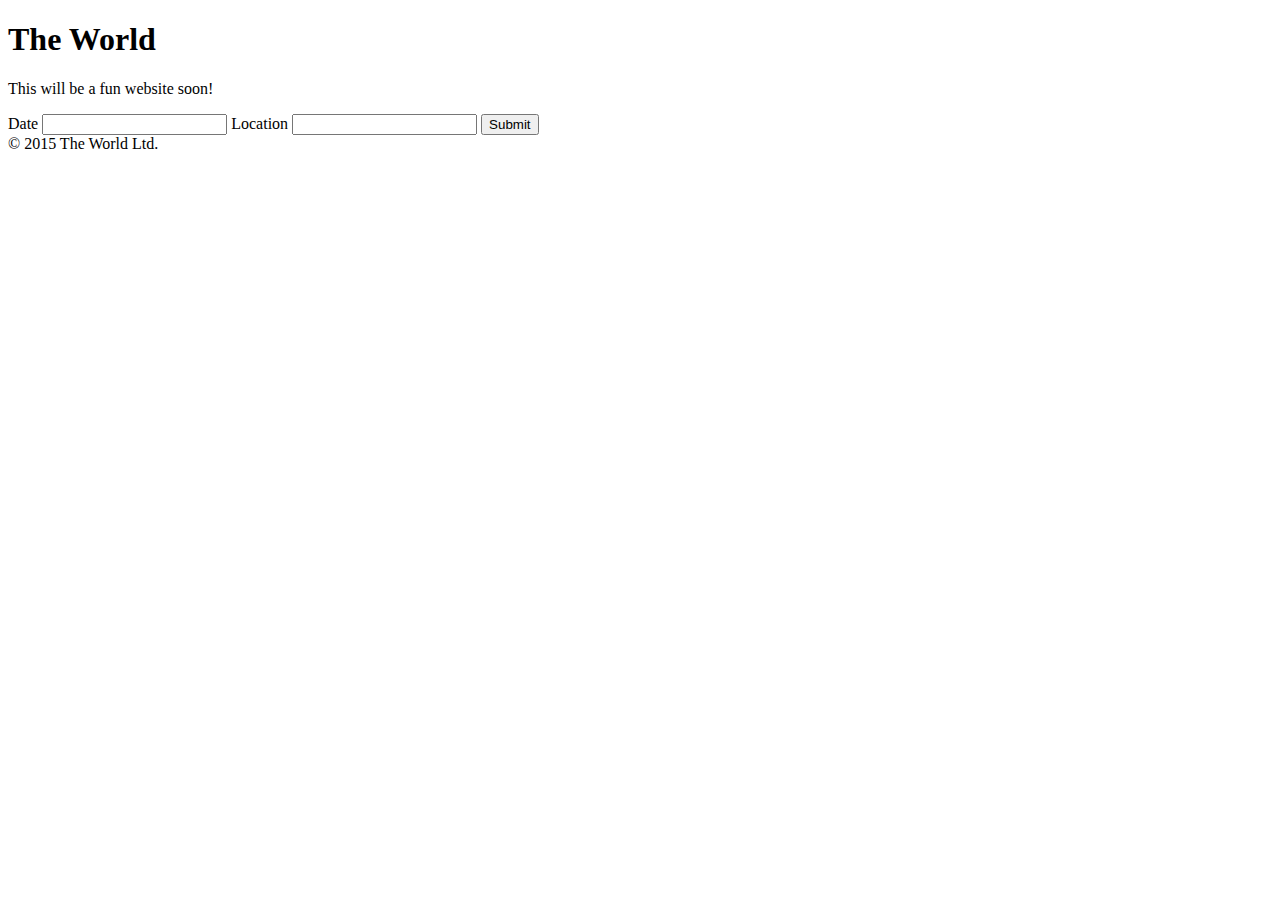
==== src/TheWorld/wwwroot/index.html @ a4854006 "initial commit" ====
﻿<!DOCTYPE html>
<html>
<head>
    <meta charset="utf-8" />
    <title>The World</title>
</head>
<body>
    <div>
        <h1>The World</h1>
        <p>This will be a fun website soon!</p>

        <form action="/" method="post">
            <label>Date</label>
            <input type="type" name="name" value="" />
            <label>Location</label>
            <input type="type" name="name" value="" />
            <input type="submit" />
        </form>
    </div>
    <div>
        &copy; 2015 The World Ltd.
    </div>
</body>
</html>
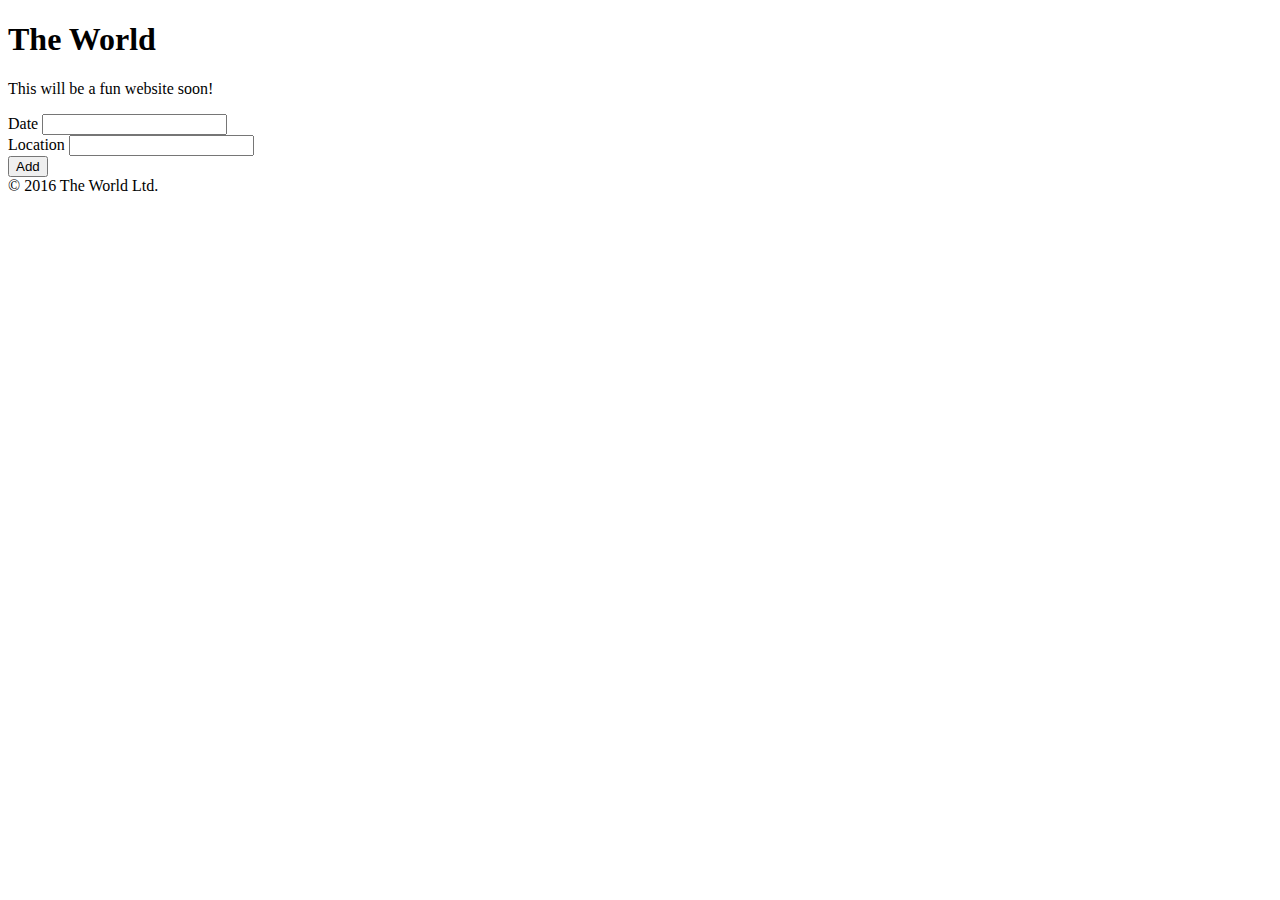
==== commit 4bee901f: "shove the input/label elements in divs to see how the browser lines them up" ====
--- a/src/TheWorld/wwwroot/index.html
+++ b/src/TheWorld/wwwroot/index.html
@@ -10,15 +10,19 @@
         <p>This will be a fun website soon!</p>
 
         <form action="/" method="post">
-            <label>Date</label>
-            <input type="type" name="name" value="" />
-            <label>Location</label>
-            <input type="type" name="name" value="" />
-            <input type="submit" />
+            <div>
+                <label>Date</label>
+                <input />
+            </div>
+            <div>
+                <label>Location</label>
+                <input />
+            </div>
+            <div><input type="submit" value="Add" /></div>
         </form>
     </div>
     <div>
-        &copy; 2015 The World Ltd.
+        &copy; 2016 The World Ltd.
     </div>
 </body>
 </html>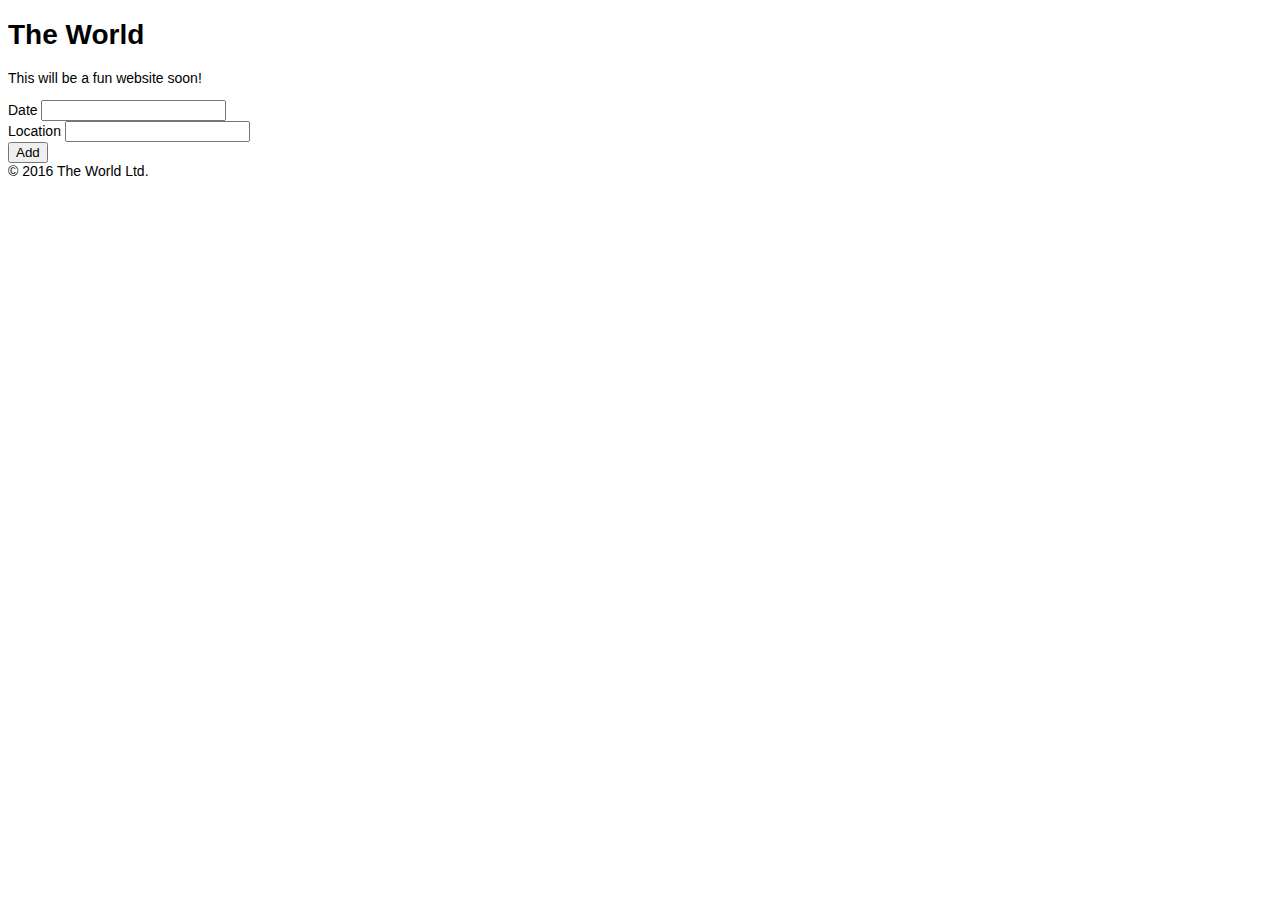
==== commit 86425bac: "add basic stylesheet" ====
--- a/src/TheWorld/wwwroot/index.html
+++ b/src/TheWorld/wwwroot/index.html
@@ -3,6 +3,8 @@
 <head>
     <meta charset="utf-8" />
     <title>The World</title>
+
+    <link href="css/site.css" rel="stylesheet" />
 </head>
 <body>
     <div>
--- a/src/TheWorld/wwwroot/css/site.css
+++ b/src/TheWorld/wwwroot/css/site.css
@@ -0,0 +1,5 @@
+/* site css */
+body {
+    font-family: sans-serif;
+    font-size: 14px;
+}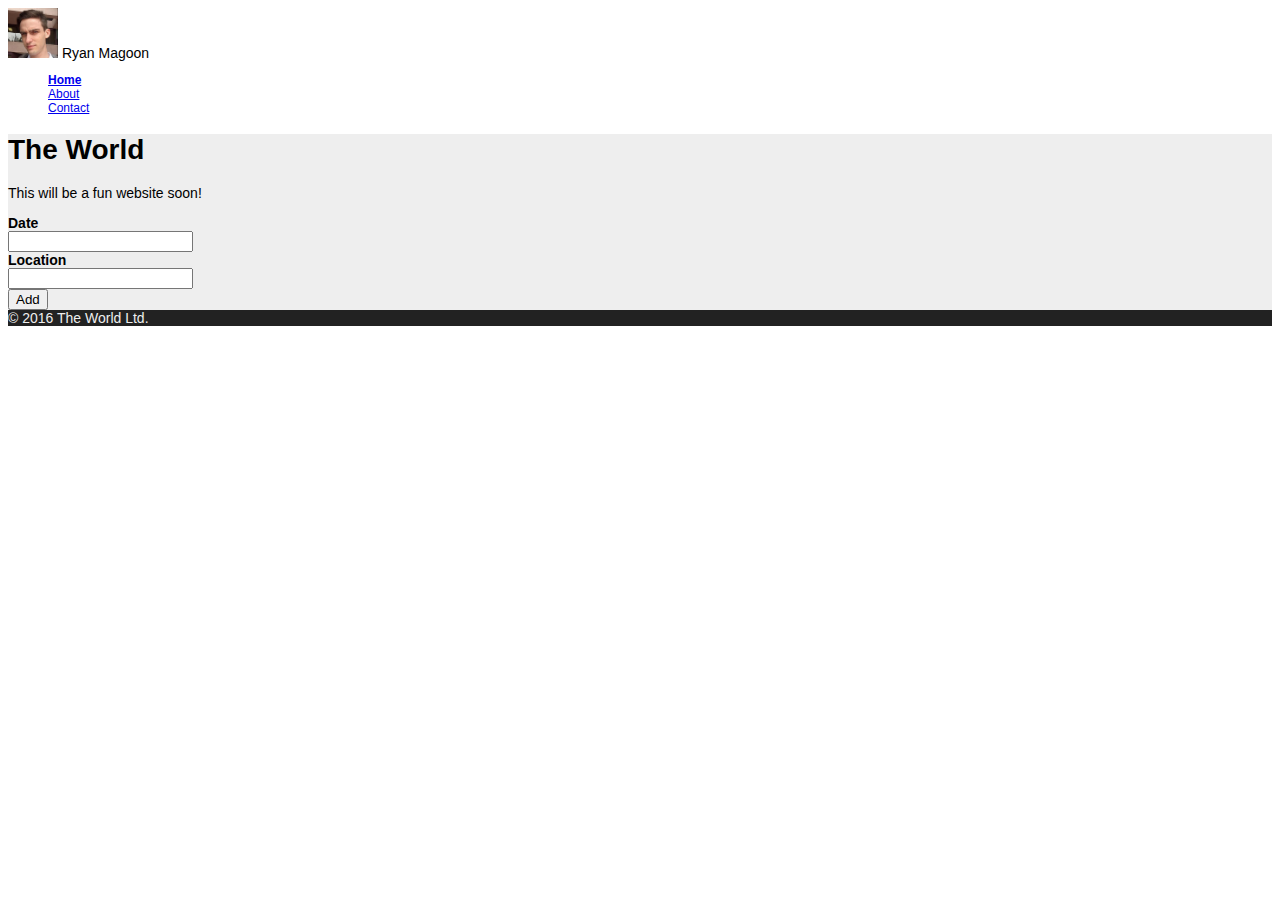
==== commit d378797f: "add various styles, user image" ====
--- a/src/TheWorld/wwwroot/index.html
+++ b/src/TheWorld/wwwroot/index.html
@@ -7,24 +7,37 @@
     <link href="css/site.css" rel="stylesheet" />
 </head>
 <body>
+
+    <div id="sidebar">
+        <img src="img/user1.jpg" alt="headshot" class="headshot" />
+        <span>Ryan Magoon</span>
+        <ul class="menu">
+            <li class="active"><a href="#">Home</a></li>
+            <li><a href="#">About</a></li>
+            <li><a href="#">Contact</a></li>
+        </ul>
+    </div>
+
     <div>
-        <h1>The World</h1>
-        <p>This will be a fun website soon!</p>
+        <div id="main">
+            <h1>The World</h1>
+            <p>This will be a fun website soon!</p>
 
-        <form action="/" method="post">
-            <div>
-                <label>Date</label>
-                <input />
-            </div>
-            <div>
-                <label>Location</label>
-                <input />
-            </div>
-            <div><input type="submit" value="Add" /></div>
-        </form>
-    </div>
-    <div>
-        &copy; 2016 The World Ltd.
+            <form action="/" method="post">
+                <div>
+                    <label>Date</label>
+                    <input />
+                </div>
+                <div>
+                    <label>Location</label>
+                    <input />
+                </div>
+                <div><input type="submit" value="Add" /></div>
+            </form>
+        </div>
+        <div id="footer">
+            &copy; 2016 The World Ltd.
+        </div>
     </div>
 </body>
 </html>--- a/src/TheWorld/wwwroot/css/site.css
+++ b/src/TheWorld/wwwroot/css/site.css
@@ -2,4 +2,38 @@
 body {
     font-family: sans-serif;
     font-size: 14px;
+}
+
+label {
+    font-weight: bold;
+    display: block;
+}
+
+input[type=text], input[type=password], textarea {
+    width: 150px;
+}
+
+#main {
+    background-color: #eee;
+}
+
+#footer {
+    background-color: #222;
+    color: #eee;
+}
+
+.headshot {
+    max-width: 50px;
+}
+
+.menu {
+    font-size: 12px;
+}
+
+.menu li {
+    list-style-type: none;
+}
+
+.menu li.active {
+    font-weight: bold;
 }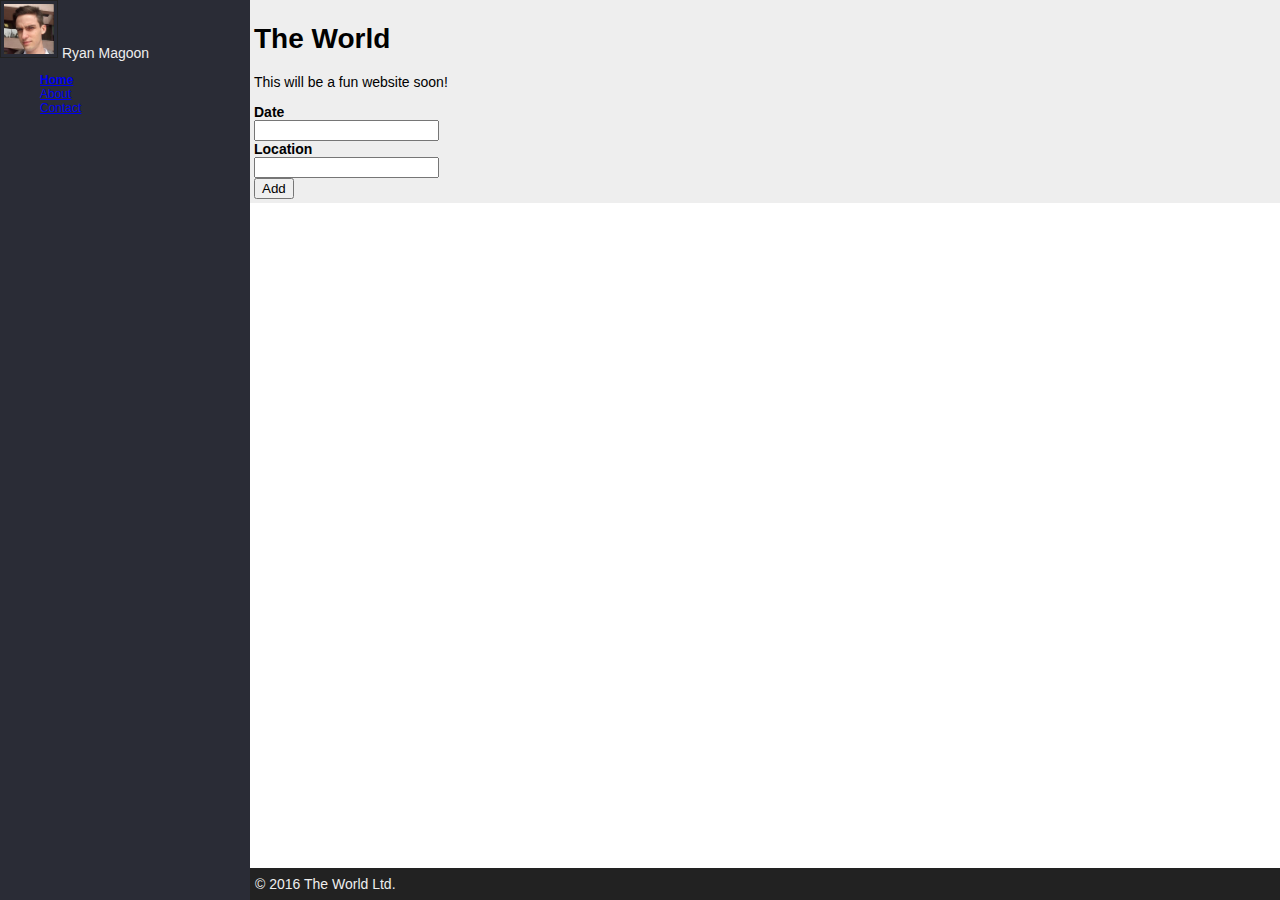
==== commit e9f05cf6: "position sidebar and footer" ====
--- a/src/TheWorld/wwwroot/index.html
+++ b/src/TheWorld/wwwroot/index.html
@@ -18,7 +18,7 @@
         </ul>
     </div>
 
-    <div>
+    <div id="wrapper">
         <div id="main">
             <h1>The World</h1>
             <p>This will be a fun website soon!</p>
--- a/src/TheWorld/wwwroot/css/site.css
+++ b/src/TheWorld/wwwroot/css/site.css
@@ -2,6 +2,7 @@
 body {
     font-family: sans-serif;
     font-size: 14px;
+    margin: 0;
 }
 
 label {
@@ -15,15 +16,23 @@
 
 #main {
     background-color: #eee;
+    padding: 4px;
+    margin: 0;
 }
 
 #footer {
     background-color: #222;
     color: #eee;
+    padding: 8px 5px;
+    position: fixed;
+    bottom: 0;
+    width: 100%;
 }
 
 .headshot {
     max-width: 50px;
+    border: 1px solid #222;
+    padding: 3px;
 }
 
 .menu {
@@ -36,4 +45,19 @@
 
 .menu li.active {
     font-weight: bold;
+}
+
+#sidebar {
+    background: #2a2c36;
+    color: #eee;
+    position: fixed;
+    height: 100%;
+    width: 250px;
+    overflow: hidden;
+    left: 0;
+    margin: 0;
+}
+
+#wrapper {
+    margin: 0 0 0 250px;
 }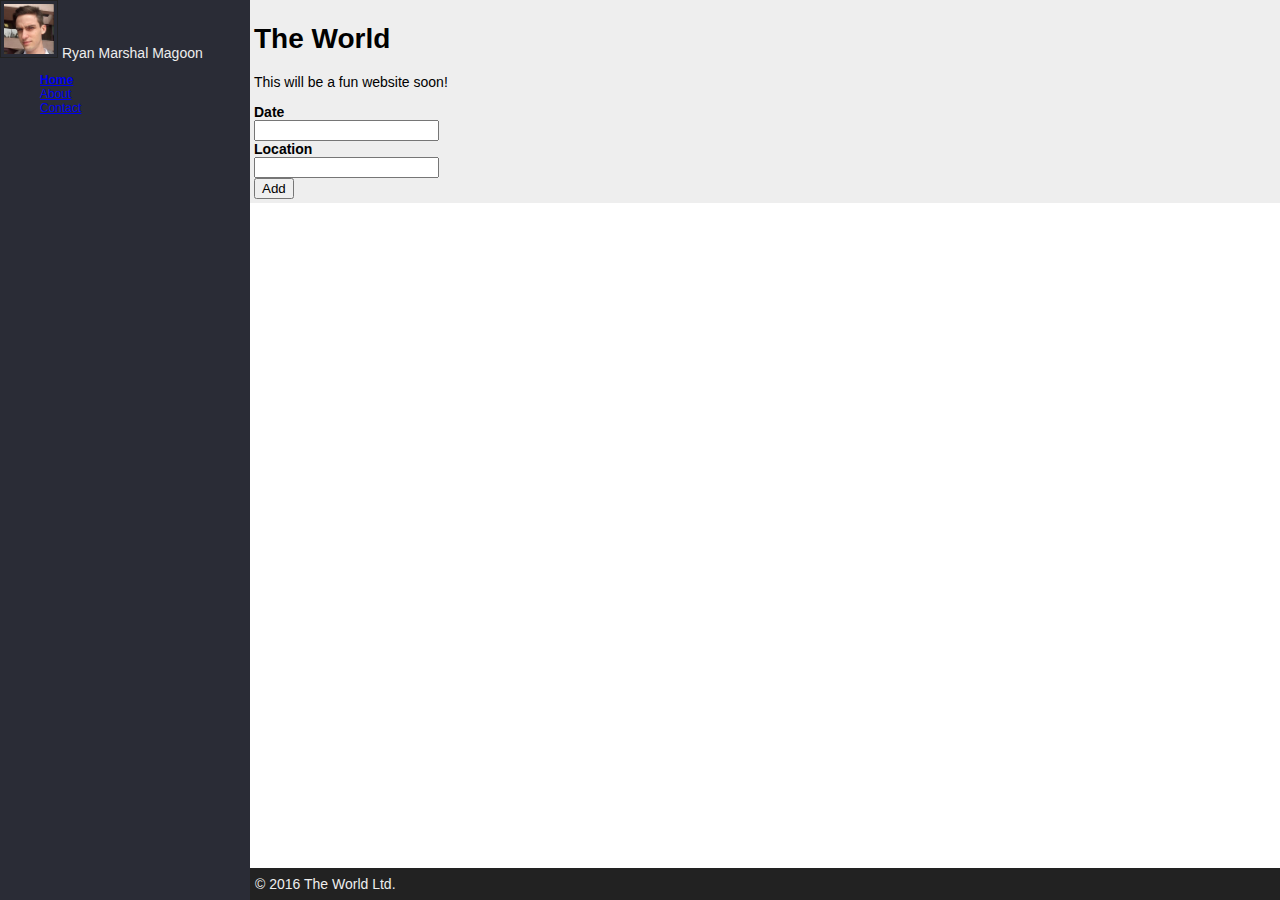
==== commit c171436b: "add script to change user  name" ====
--- a/src/TheWorld/wwwroot/index.html
+++ b/src/TheWorld/wwwroot/index.html
@@ -10,7 +10,7 @@
 
     <div id="sidebar">
         <img src="img/user1.jpg" alt="headshot" class="headshot" />
-        <span>Ryan Magoon</span>
+        <span id="username">Ryan Magoon</span>
         <ul class="menu">
             <li class="active"><a href="#">Home</a></li>
             <li><a href="#">About</a></li>
@@ -39,5 +39,7 @@
             &copy; 2016 The World Ltd.
         </div>
     </div>
+
+    <script type="text/javascript" src="js/site.js"></script>
 </body>
 </html>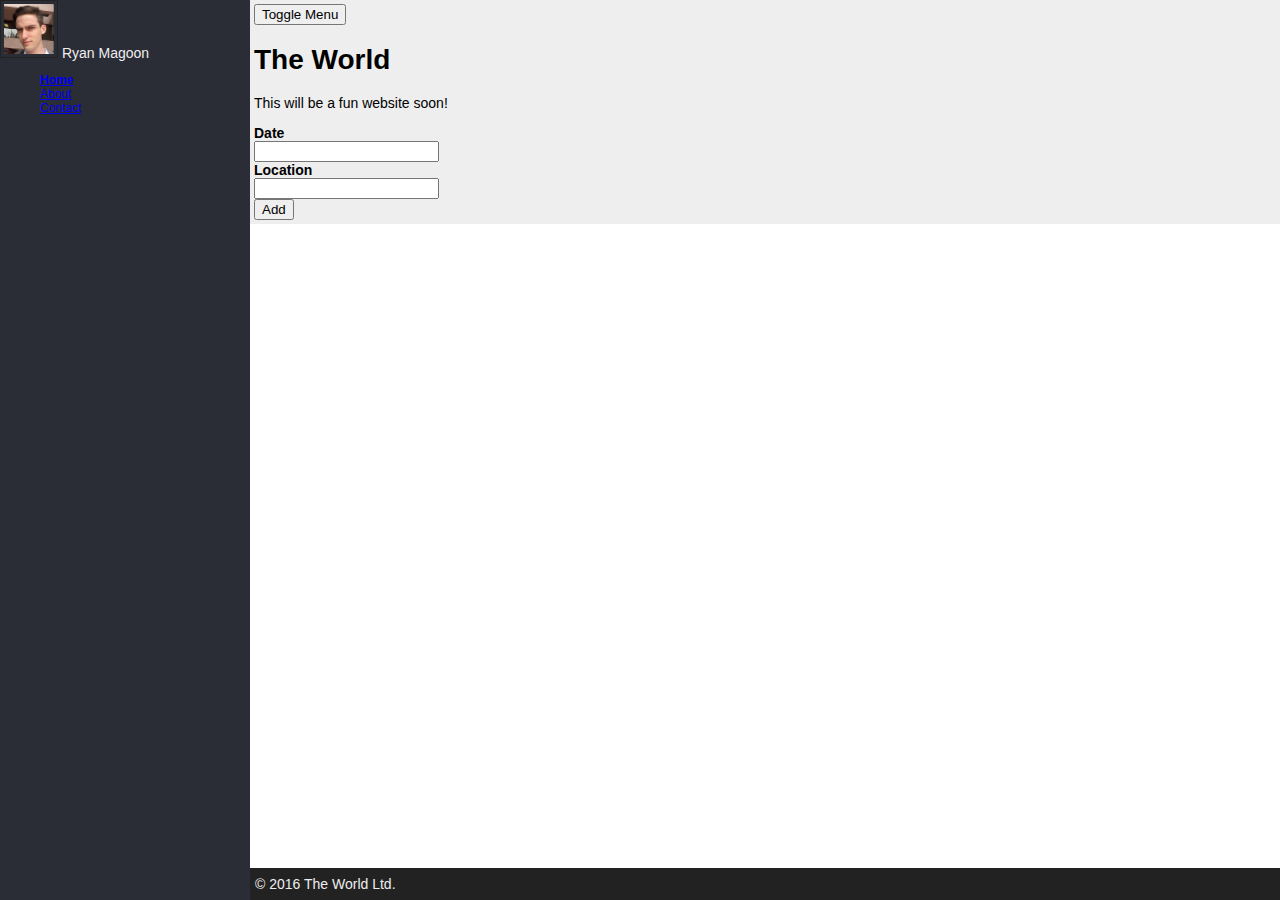
==== commit c6fb3d7a: "toggle and animate sidebar" ====
--- a/src/TheWorld/wwwroot/index.html
+++ b/src/TheWorld/wwwroot/index.html
@@ -20,6 +20,9 @@
 
     <div id="wrapper">
         <div id="main">
+            <div>
+                <button id="sidebarToggle">Toggle Menu</button>
+            </div>
             <h1>The World</h1>
             <p>This will be a fun website soon!</p>
 
@@ -40,6 +43,7 @@
         </div>
     </div>
 
+    <script type="text/javascript" src="lib/jquery/dist/jquery.min.js"></script>
     <script type="text/javascript" src="js/site.js"></script>
 </body>
 </html>--- a/src/TheWorld/wwwroot/css/site.css
+++ b/src/TheWorld/wwwroot/css/site.css
@@ -56,8 +56,32 @@
     overflow: hidden;
     left: 0;
     margin: 0;
+    -moz-transition: left ease .25s;
+    -o-transition: left ease .25s;
+    -webkit-transition: left ease .25s;
+    transition: left ease .25s;
 }
+
+    #sidebar.hide-sidebar {
+        left: -250px;
+        -moz-transition: left ease .25s;
+        -o-transition: left ease .25s;
+        -webkit-transition: left ease .25s;
+        transition: left ease .25s;
+    }
 
 #wrapper {
     margin: 0 0 0 250px;
-}+    -moz-transition: margin-left ease .25s;
+    -o-transition: margin-left ease .25s;
+    -webkit-transition: margin-left ease .25s;
+    transition: margin-left ease .25s;
+}
+
+    #wrapper.hide-sidebar {
+        margin-left: 0;
+        -moz-transition: margin-left ease .25s;
+        -o-transition: margin-left ease .25s;
+        -webkit-transition: margin-left ease .25s;
+        transition: margin-left ease .25s;
+    }